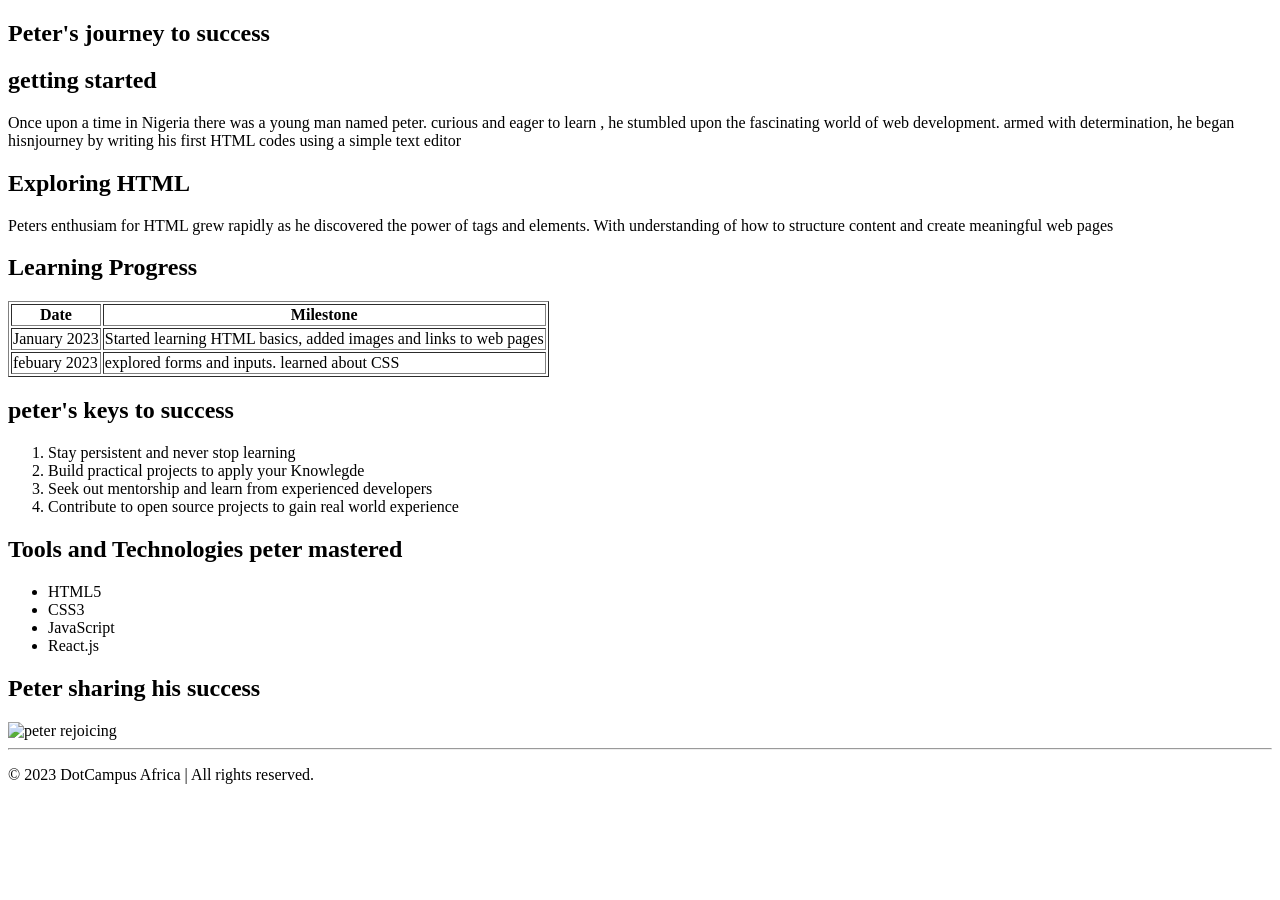
==== peters journey to success.html @ 29cf4abc "Add files via upload" ====
<!DOCTYPE html>
<html lang="en">
<head>
<title>Peter's journey to success</title>
</head>
<body>
    <h2>Peter's journey to success</h2>
    <h2>getting started</h2>
    <p>Once upon a time in Nigeria there was a young man named peter. curious and eager to learn , he stumbled upon the fascinating world of web development.
        armed with determination, he began hisnjourney by writing
        his first HTML codes using a simple text editor
    </p>
    <h2>Exploring HTML</h2>
    <p> Peters enthusiam for HTML grew rapidly as he discovered the 
        power of tags and elements. With understanding of how to
        structure content and create meaningful web pages
    </p>
    <h2>Learning Progress</h2>
    <table border="1">
        <tr>
            <th>Date</th>
            <th>Milestone</th>
        </tr>
        <tr>
            <td>January 2023</td>
            <td>Started learning HTML basics, added images and links to 
                web pages
            </td>
        </tr>
        <tr>
            <td>febuary 2023</td>
            <td>explored forms and inputs. learned about CSS</td>
        </tr>

    </table>
    <h2>peter's keys to success</h2>
    <ol>
        <li>Stay persistent and never stop learning</li>
        <li>Build practical projects to apply your Knowlegde</li>
        <li>Seek out mentorship and learn from experienced developers</li>
        <li>Contribute to open source projects to gain real world experience</li>
    </ol>
<h2>Tools and Technologies peter mastered</h2>
<ul>
    <li>HTML5</li>
    <li>CSS3</li>
    <li>JavaScript</li>
    <li>React.js</li>
</ul>
<h2>Peter sharing his success</h2>
<img src="images/image.jpg" alt="peter rejoicing" width="300">
<hr>
<p>© 2023 DotCampus Africa | All rights reserved.</p>
</body>
</html>
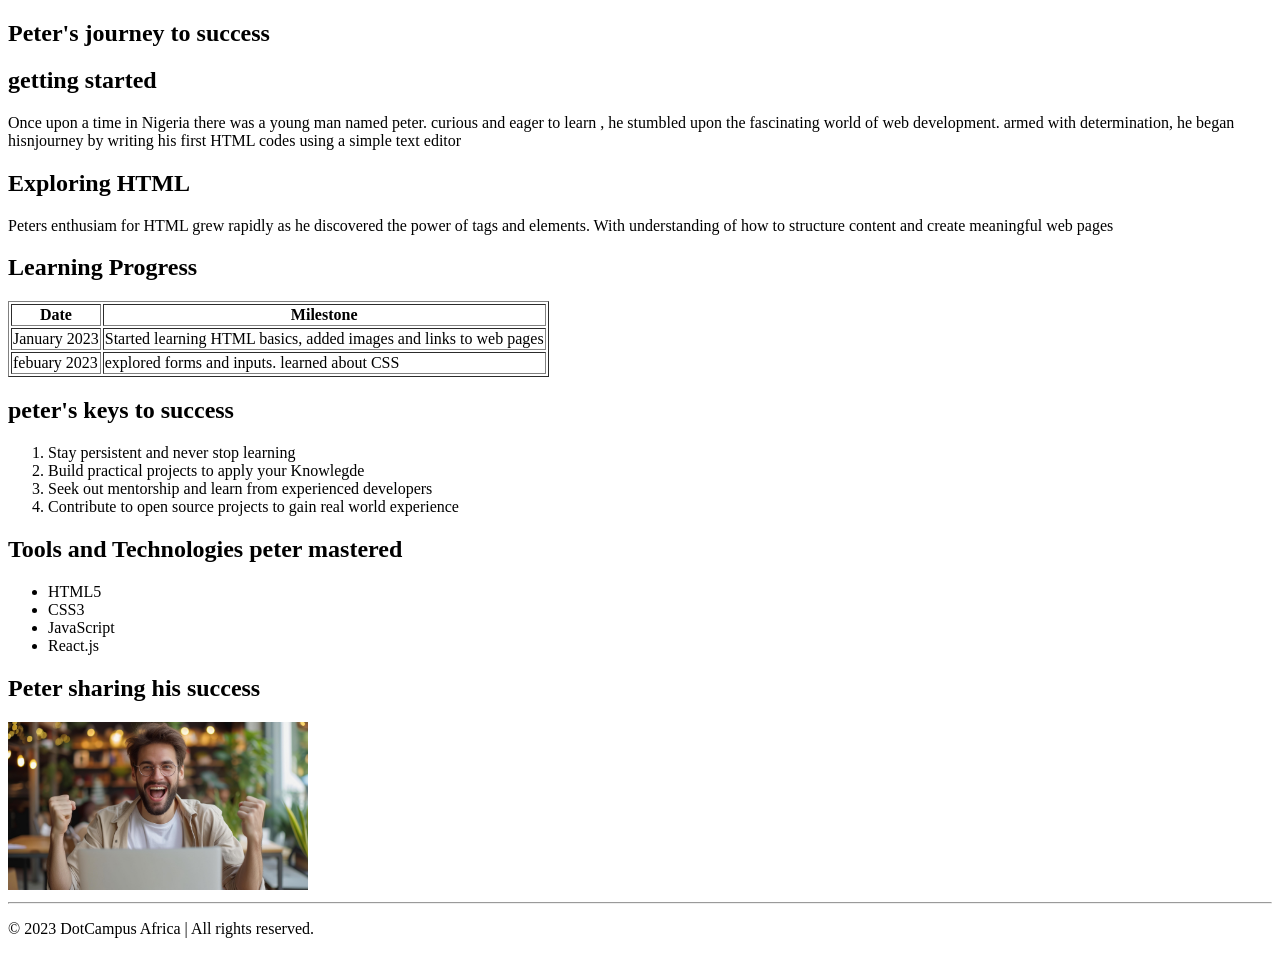
==== commit 5cb72bb6: "add chronotask landing page" ====
--- a/peters journey to success.html
+++ b/peters journey to success.html
@@ -1,55 +1,55 @@
-<!DOCTYPE html>
-<html lang="en">
-<head>
-<title>Peter's journey to success</title>
-</head>
-<body>
-    <h2>Peter's journey to success</h2>
-    <h2>getting started</h2>
-    <p>Once upon a time in Nigeria there was a young man named peter. curious and eager to learn , he stumbled upon the fascinating world of web development.
-        armed with determination, he began hisnjourney by writing
-        his first HTML codes using a simple text editor
-    </p>
-    <h2>Exploring HTML</h2>
-    <p> Peters enthusiam for HTML grew rapidly as he discovered the 
-        power of tags and elements. With understanding of how to
-        structure content and create meaningful web pages
-    </p>
-    <h2>Learning Progress</h2>
-    <table border="1">
-        <tr>
-            <th>Date</th>
-            <th>Milestone</th>
-        </tr>
-        <tr>
-            <td>January 2023</td>
-            <td>Started learning HTML basics, added images and links to 
-                web pages
-            </td>
-        </tr>
-        <tr>
-            <td>febuary 2023</td>
-            <td>explored forms and inputs. learned about CSS</td>
-        </tr>
-
-    </table>
-    <h2>peter's keys to success</h2>
-    <ol>
-        <li>Stay persistent and never stop learning</li>
-        <li>Build practical projects to apply your Knowlegde</li>
-        <li>Seek out mentorship and learn from experienced developers</li>
-        <li>Contribute to open source projects to gain real world experience</li>
-    </ol>
-<h2>Tools and Technologies peter mastered</h2>
-<ul>
-    <li>HTML5</li>
-    <li>CSS3</li>
-    <li>JavaScript</li>
-    <li>React.js</li>
-</ul>
-<h2>Peter sharing his success</h2>
-<img src="images/image.jpg" alt="peter rejoicing" width="300">
-<hr>
-<p>© 2023 DotCampus Africa | All rights reserved.</p>
-</body>
+<!DOCTYPE html>
+<html lang="en">
+<head>
+<title>Peter's journey to success</title>
+</head>
+<body>
+    <h2>Peter's journey to success</h2>
+    <h2>getting started</h2>
+    <p>Once upon a time in Nigeria there was a young man named peter. curious and eager to learn , he stumbled upon the fascinating world of web development.
+        armed with determination, he began hisnjourney by writing
+        his first HTML codes using a simple text editor
+    </p>
+    <h2>Exploring HTML</h2>
+    <p> Peters enthusiam for HTML grew rapidly as he discovered the 
+        power of tags and elements. With understanding of how to
+        structure content and create meaningful web pages
+    </p>
+    <h2>Learning Progress</h2>
+    <table border="1">
+        <tr>
+            <th>Date</th>
+            <th>Milestone</th>
+        </tr>
+        <tr>
+            <td>January 2023</td>
+            <td>Started learning HTML basics, added images and links to 
+                web pages
+            </td>
+        </tr>
+        <tr>
+            <td>febuary 2023</td>
+            <td>explored forms and inputs. learned about CSS</td>
+        </tr>
+
+    </table>
+    <h2>peter's keys to success</h2>
+    <ol>
+        <li>Stay persistent and never stop learning</li>
+        <li>Build practical projects to apply your Knowlegde</li>
+        <li>Seek out mentorship and learn from experienced developers</li>
+        <li>Contribute to open source projects to gain real world experience</li>
+    </ol>
+<h2>Tools and Technologies peter mastered</h2>
+<ul>
+    <li>HTML5</li>
+    <li>CSS3</li>
+    <li>JavaScript</li>
+    <li>React.js</li>
+</ul>
+<h2>Peter sharing his success</h2>
+<img src="images/image.jpg" alt="peter rejoicing" width="300">
+<hr>
+<p>© 2023 DotCampus Africa | All rights reserved.</p>
+</body>
 </html>
